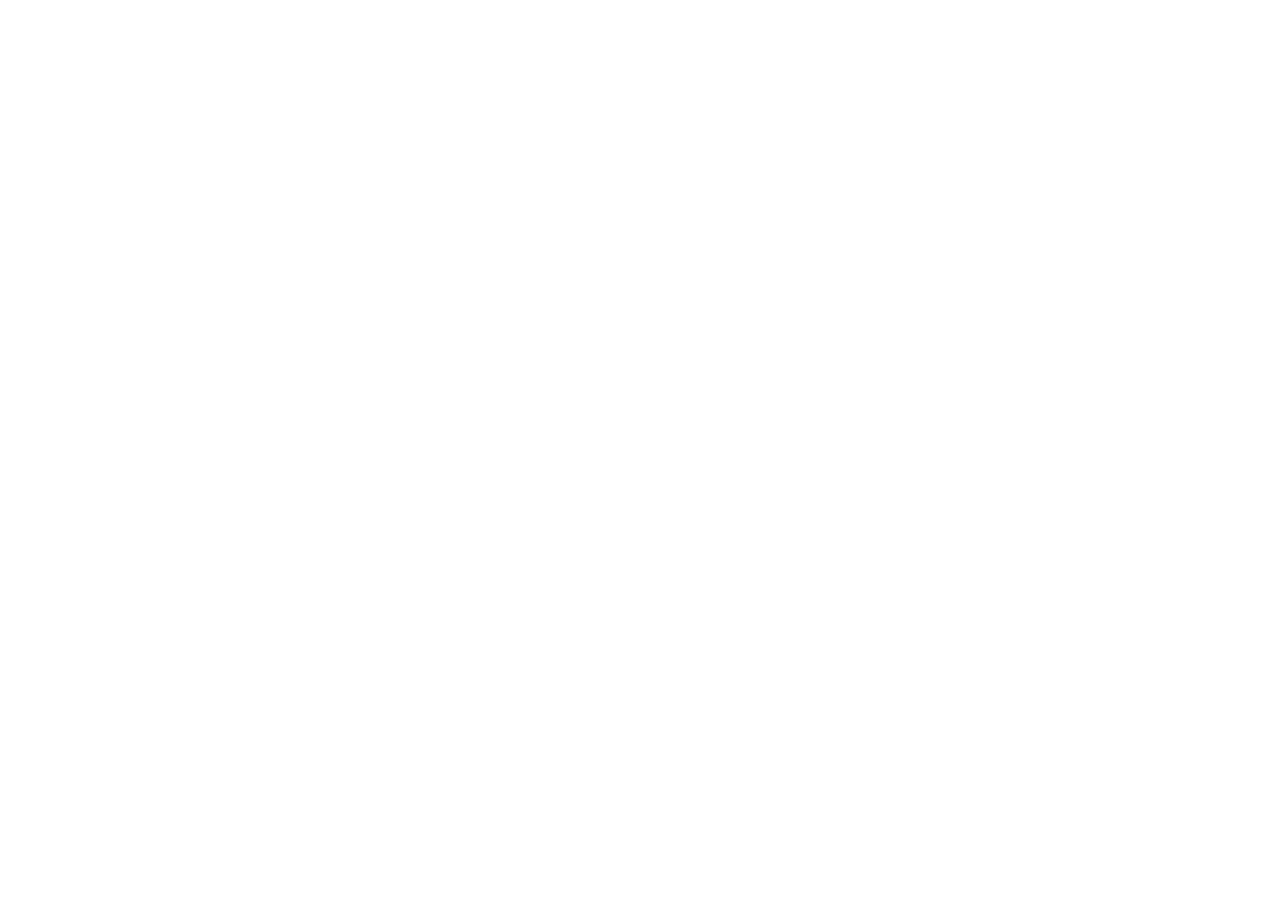
==== bootcampdnc/index.html @ 6127fb19 "iniciando o nosso projeto do Bootcamp" ====
<!DOCTYPE html>
<html lang="en">
<head>
    <meta charset="UTF-8">
    <meta http-equiv="X-UA-Compatible" content="IE=edge">
    <meta name="viewport" content="width=device-width, initial-scale=1.0">
    <title>Bootcamp DNC</title>
</head>
<body>
    
</body>
</html>
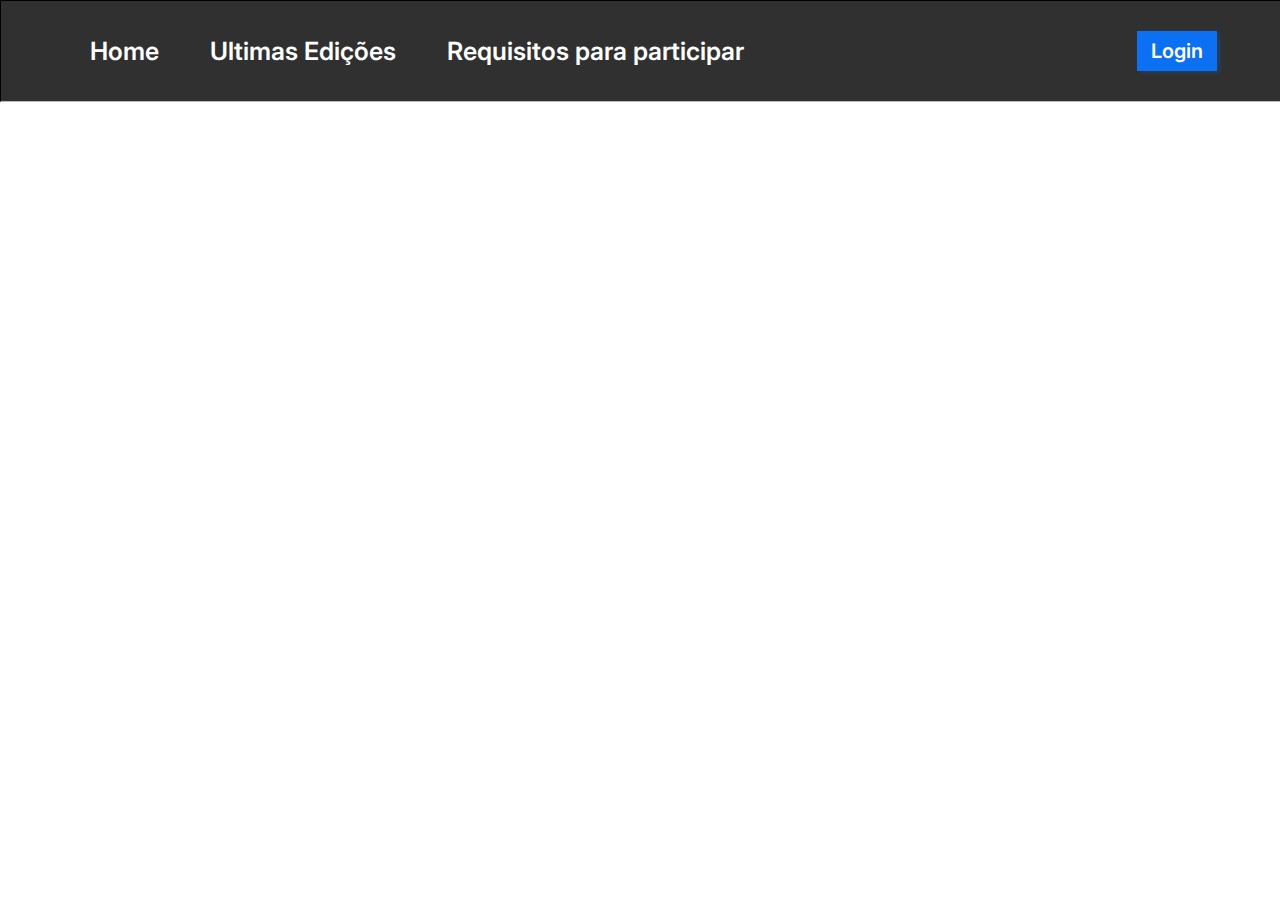
==== commit 13ef28fe: "Criação do Estilo CSS  do Menu" ====
--- a/bootcampdnc/index.html
+++ b/bootcampdnc/index.html
@@ -5,8 +5,18 @@
     <meta http-equiv="X-UA-Compatible" content="IE=edge">
     <meta name="viewport" content="width=device-width, initial-scale=1.0">
     <title>Bootcamp DNC</title>
+    <link rel="stylesheet" href="estilo.css">
 </head>
 <body>
+    <nav id="principal">
+        <div id="menu"> 
+            <a href="">Home</a>
+            <a href="">Ultimas Edições</a>
+            <a href="">Requisitos para participar</a>
+        </div>
+        <button>Login</button>  
+    </nav>
     
+
 </body>
 </html>--- a/bootcampdnc/estilo.css
+++ b/bootcampdnc/estilo.css
@@ -0,0 +1,55 @@
+/* Importação de Fonte */
+@import url('https://fonts.googleapis.com/css2?family=Inter:wght@100;400&display=swap');
+
+    body {
+         margin: 0px; /* margem externa */
+         padding: 0px; /* margem interna */
+    }
+
+    #principal {
+         width:100%;
+         height:100px;
+         border:1px solid black;
+  
+         background-color: #303030;  
+    
+         display: flex;
+         justify-content: space-between;
+         align-items: center;
+         border-bottom: 1px solid #BABABA;
+    }
+
+    #menu {
+         display: flex;
+         width: 55%;
+         justify-content: space-around;
+         align-items: center;
+
+         margin-left: 5%;
+    }
+
+    #principal div a {
+         font-family: 'Inter';
+         font-size: 25px;
+         font-weight: 600;
+         color: white;
+         text-decoration: none;
+    }
+    #principal div a:hover{
+         color: #CCCCCC;
+    }
+    #principal button {
+         margin-right: 5%;
+         background-color: #0c70f2;
+         border: 0px;
+
+         height: 40px;
+         width: 80px;
+
+         font-family: 'Inter';
+         font-size: 20px;
+         font-weight: 600;
+         color: white;
+         box-shadow: 3px 2px 4px rgba(12, 112, 242, 0.25);
+         cursor: pointer;
+    }
